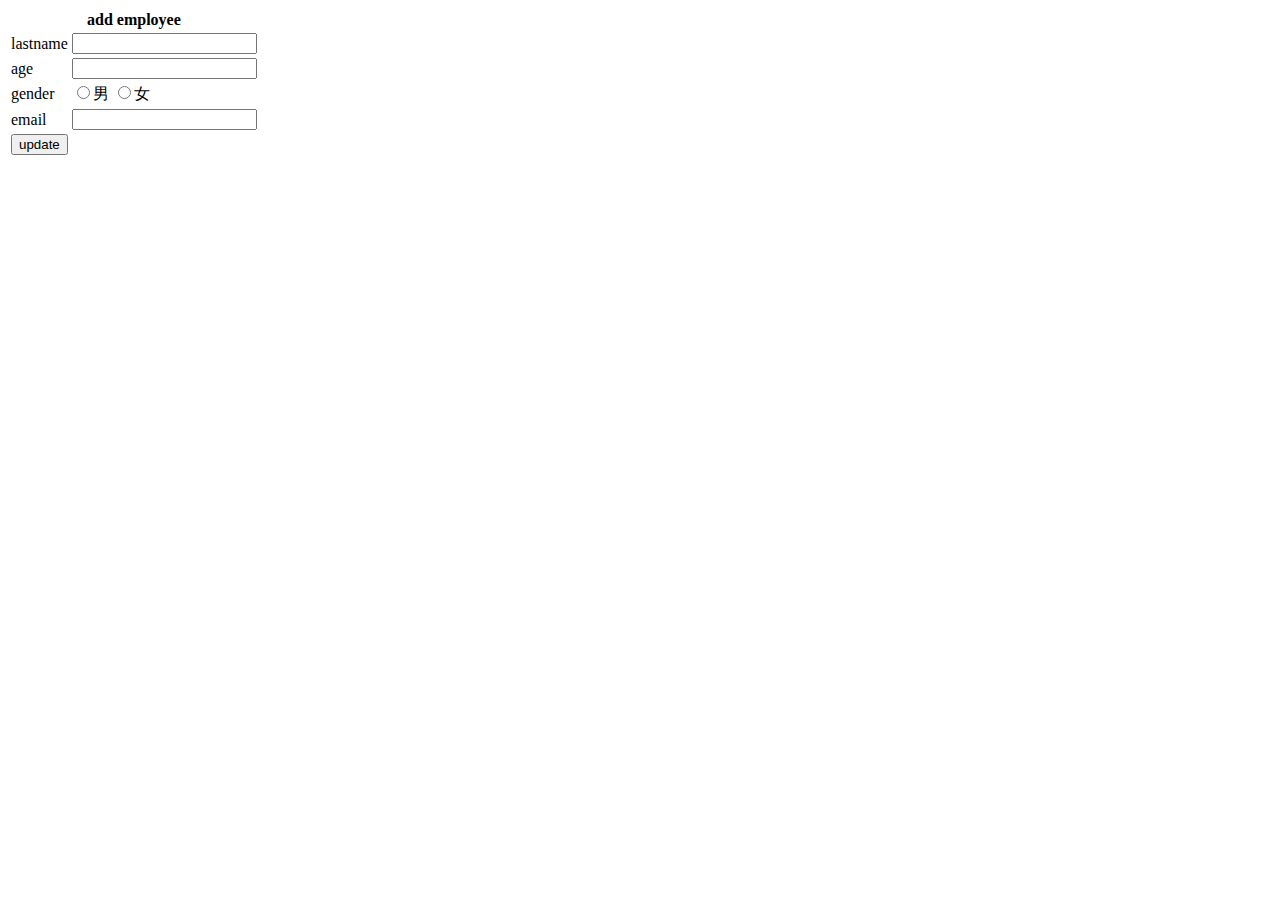
==== src/main/webapp/WEB-INF/templates/employee_update.html @ 1de3774a "first version" ====
<!DOCTYPE html>
<html lang="en" xmlns:th="http://www.thymeleaf.org">
<head>
    <meta charset="UTF-8">
    <title>修改員工資訊t</title>
    <link rel="stylesheet" th:href="@{/static/css/index_work.css}">
</head>
<body>
<form th:action="@{'/employee/page/'+${page.pageNum}}" method="post">
    <input type="hidden" name="_method" value="put">
    <input type="hidden" name="empId" th:value="${Employee.empId}">
    <table>
        <tr>
            <th colspan="2">add employee</th>
        </tr>
        <tr>
            <td>lastname</td>
            <td>
                <input type="text" name="empName" th:value="${Employee.empName}">
            </td>
        </tr>
        <tr>
            <td>age</td>
            <td>
                <input type="text" name="age" th:value="${Employee.age}">
            </td>
        </tr>
        <tr>
            <td>gender</td>
            <td>
                <input type="radio" name="gender" value="男" th:field="${Employee.gender}">男
                <input type="radio" name="gender" value="女" th:field="${Employee.gender}">女
            </td>
        </tr>
        <tr>
            <td>email</td>
            <td>
                <input type="text" name="email" th:value="${Employee.email}">
            </td>
        </tr>
        <tr>
            <td colspan="2">
                <input type="submit" value="update">
            </td>
        </tr>
    </table>

</form>
</body>
</html>
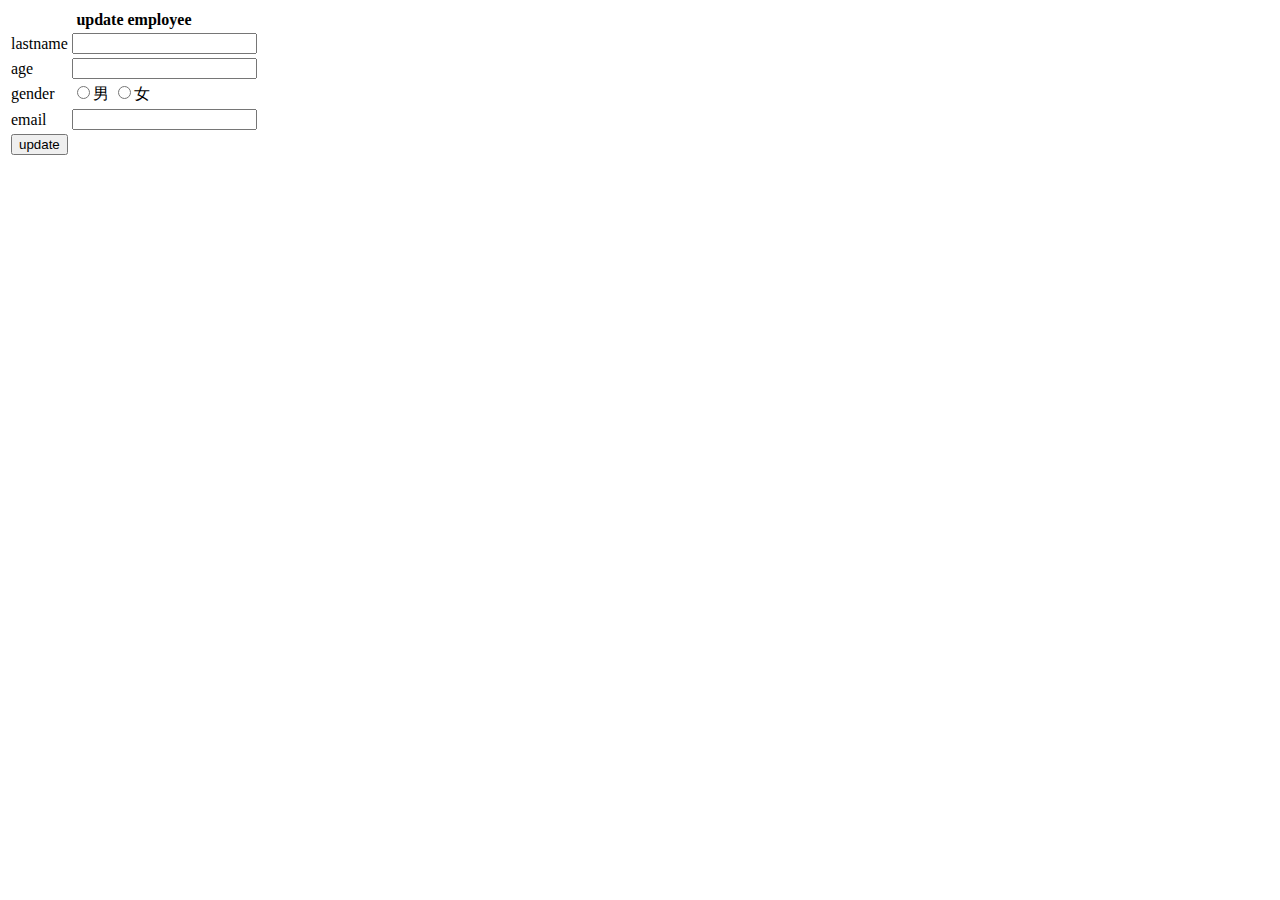
==== commit 19baf34b: "second version" ====
--- a/src/main/webapp/WEB-INF/templates/employee_update.html
+++ b/src/main/webapp/WEB-INF/templates/employee_update.html
@@ -2,7 +2,7 @@
 <html lang="en" xmlns:th="http://www.thymeleaf.org">
 <head>
     <meta charset="UTF-8">
-    <title>修改員工資訊t</title>
+    <title>修改員工資訊</title>
     <link rel="stylesheet" th:href="@{/static/css/index_work.css}">
 </head>
 <body>
@@ -11,7 +11,7 @@
     <input type="hidden" name="empId" th:value="${Employee.empId}">
     <table>
         <tr>
-            <th colspan="2">add employee</th>
+            <th colspan="2">update employee</th>
         </tr>
         <tr>
             <td>lastname</td>
